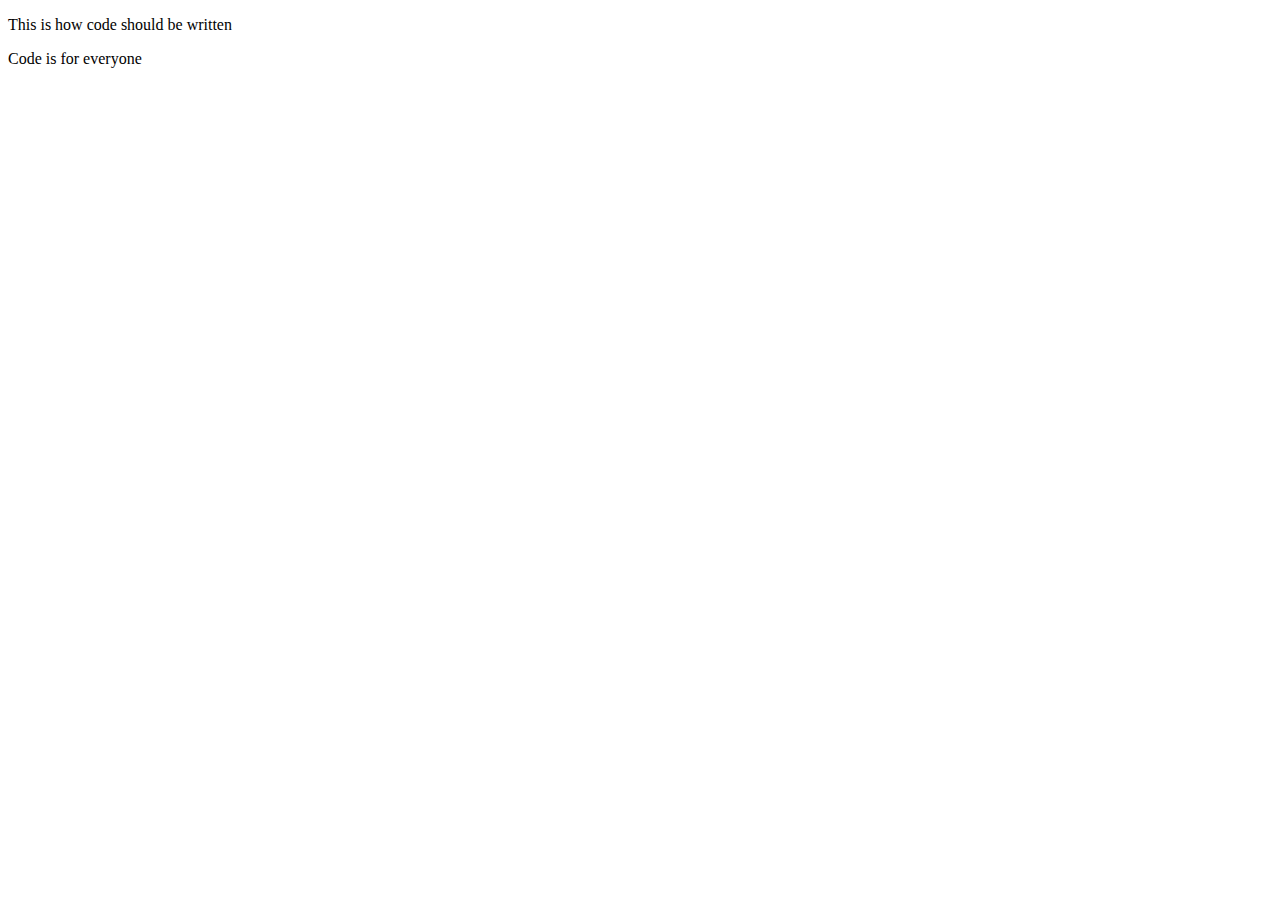
==== index.html @ 69d1f348 "THE CODE WORKS" ====
<!DOCTYPE html>
<html lang="en">
<head>
    <meta charset="UTF-8">
    <meta http-equiv="X-UA-Compatible" content="IE=edge">
    <meta name="viewport" content="width=device-width, initial-scale=1.0">
    <title>This is my code, this is rad</title>
</head>
<body>
    <p>This is how code should be written</p>
    <p>Code is for everyone</p>
</body>
</html>
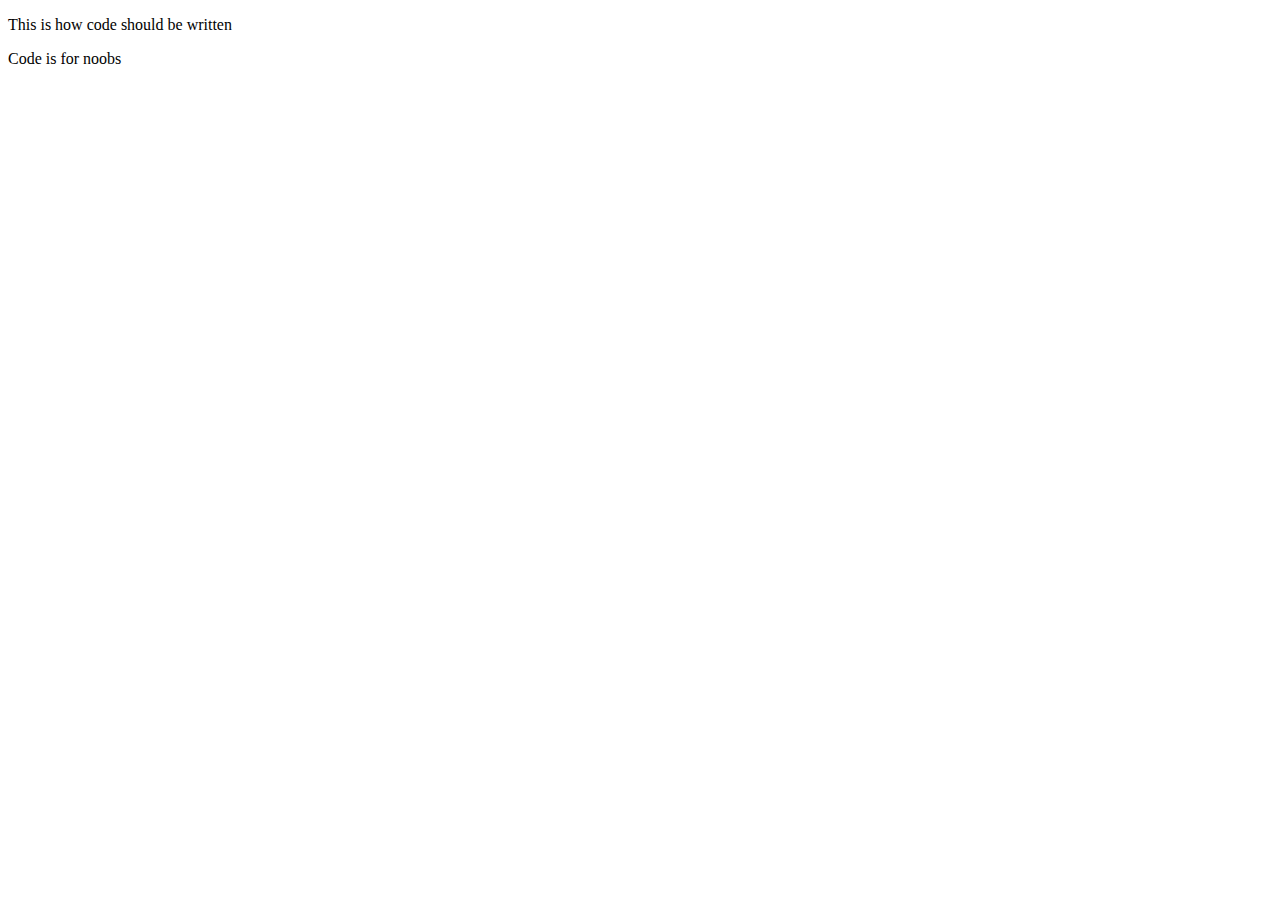
==== commit 481a490b: "This code works" ====
--- a/index.html
+++ b/index.html
@@ -8,6 +8,6 @@
 </head>
 <body>
     <p>This is how code should be written</p>
-    <p>Code is for everyone</p>
+    <p>Code is for noobs</p>
 </body>
 </html>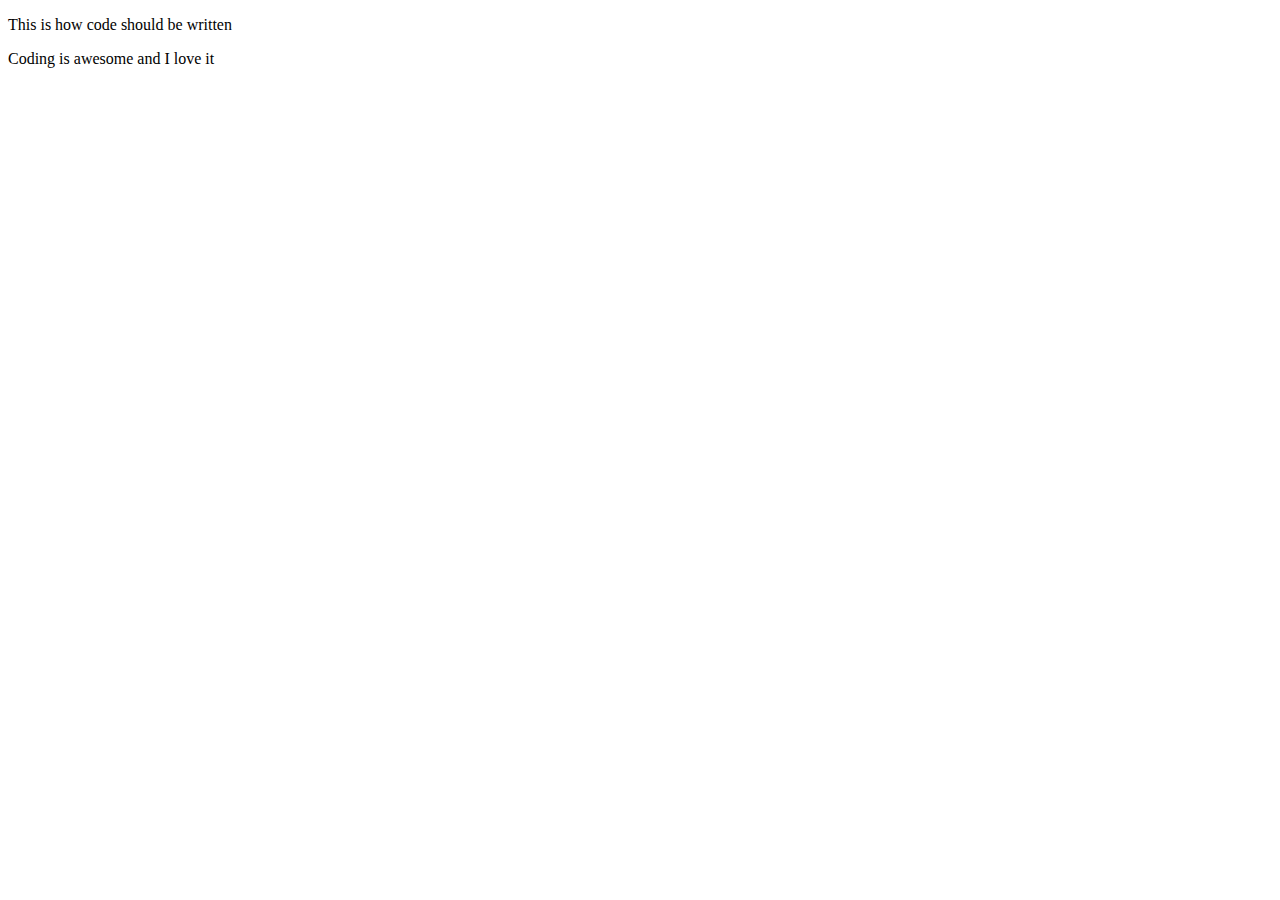
==== commit 62332ec3: "I change the name on the code" ====
--- a/index.html
+++ b/index.html
@@ -8,6 +8,6 @@
 </head>
 <body>
     <p>This is how code should be written</p>
-    <p>Code is for noobs</p>
+    <p>Coding is awesome and I love it</p>
 </body>
 </html>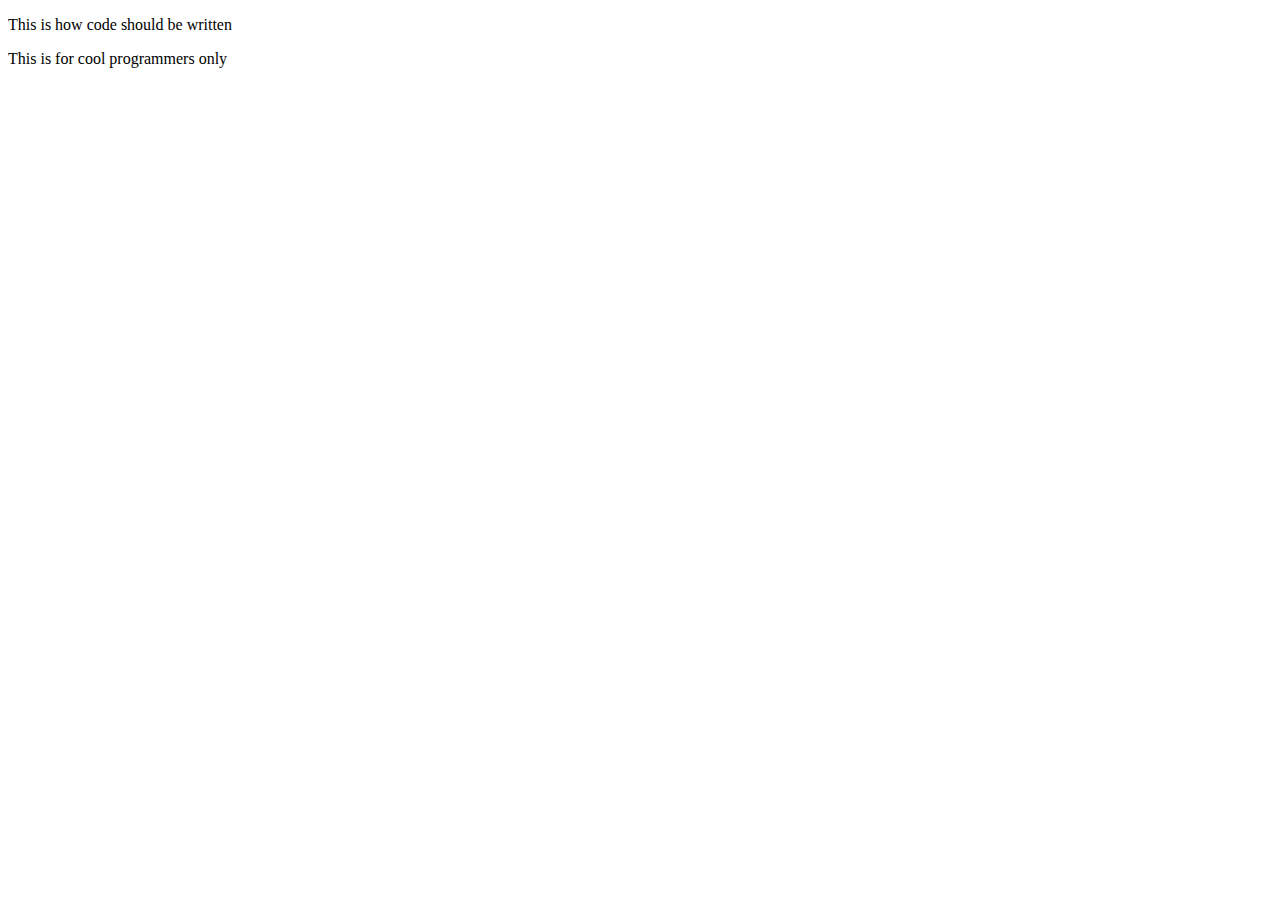
==== commit 9712806e: "I changed the code this way" ====
--- a/index.html
+++ b/index.html
@@ -8,6 +8,6 @@
 </head>
 <body>
     <p>This is how code should be written</p>
-    <p>Coding is awesome and I love it</p>
+    <p>This is for cool programmers only</p>
 </body>
 </html>